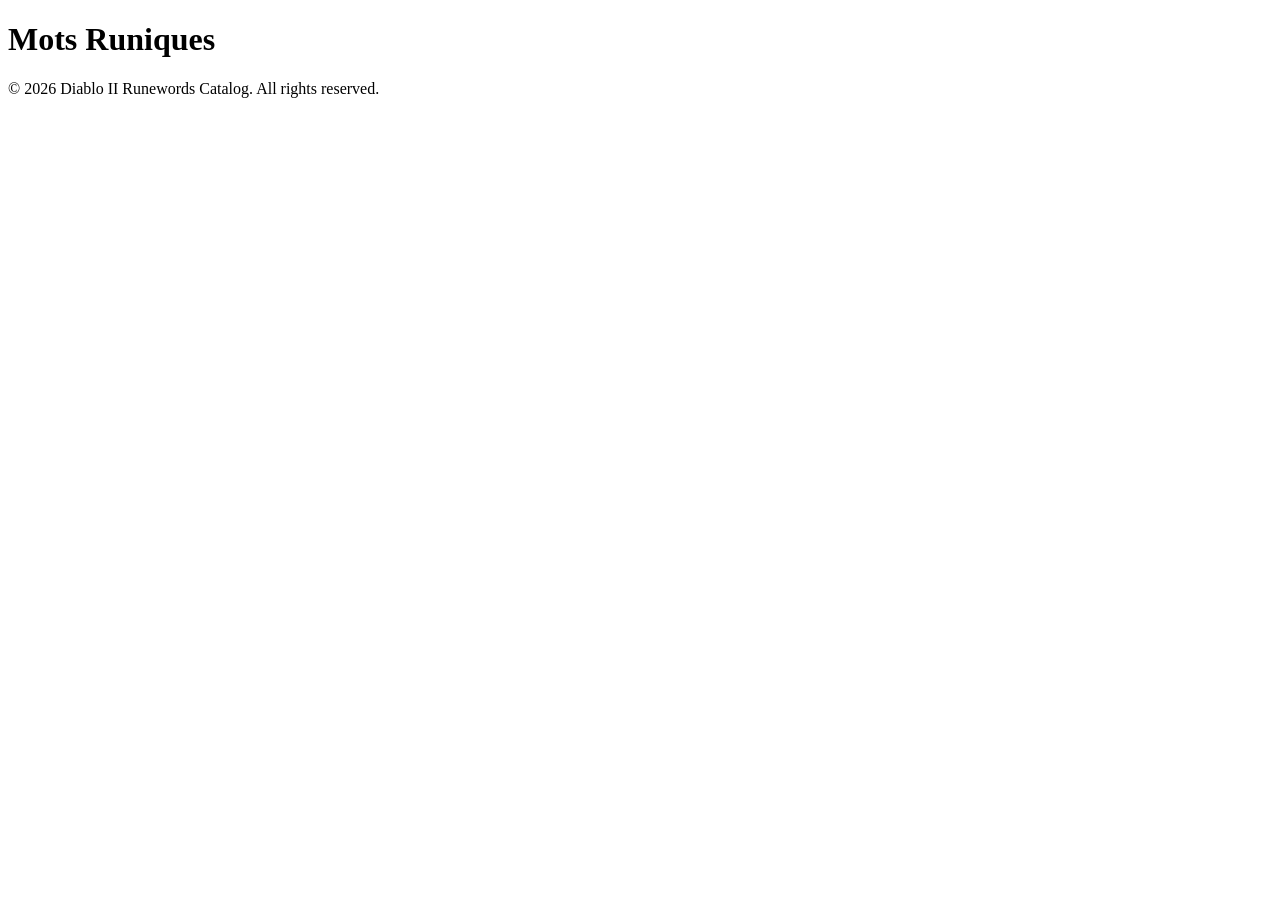
==== src/index.html @ 1d53c097 "chore: base established" ====
<!DOCTYPE html>
<html lang="fr">

<head>
  <meta charset="UTF-16" />
  <meta name="viewport" content="width=device-width, initial-scale=1.0" />
  <title>Diablo II Runewords Catalog</title>
  <link rel="stylesheet" href="src/css/base.css" />
</head>

<body>
  <h1>Mots Runiques</h1>

  <p></p>

  <script src="src/scripts/main.js"></script>
</body>

<footer>
  <p>© 2026 Diablo II Runewords Catalog. All rights reserved.</p>
</footer>

</html>
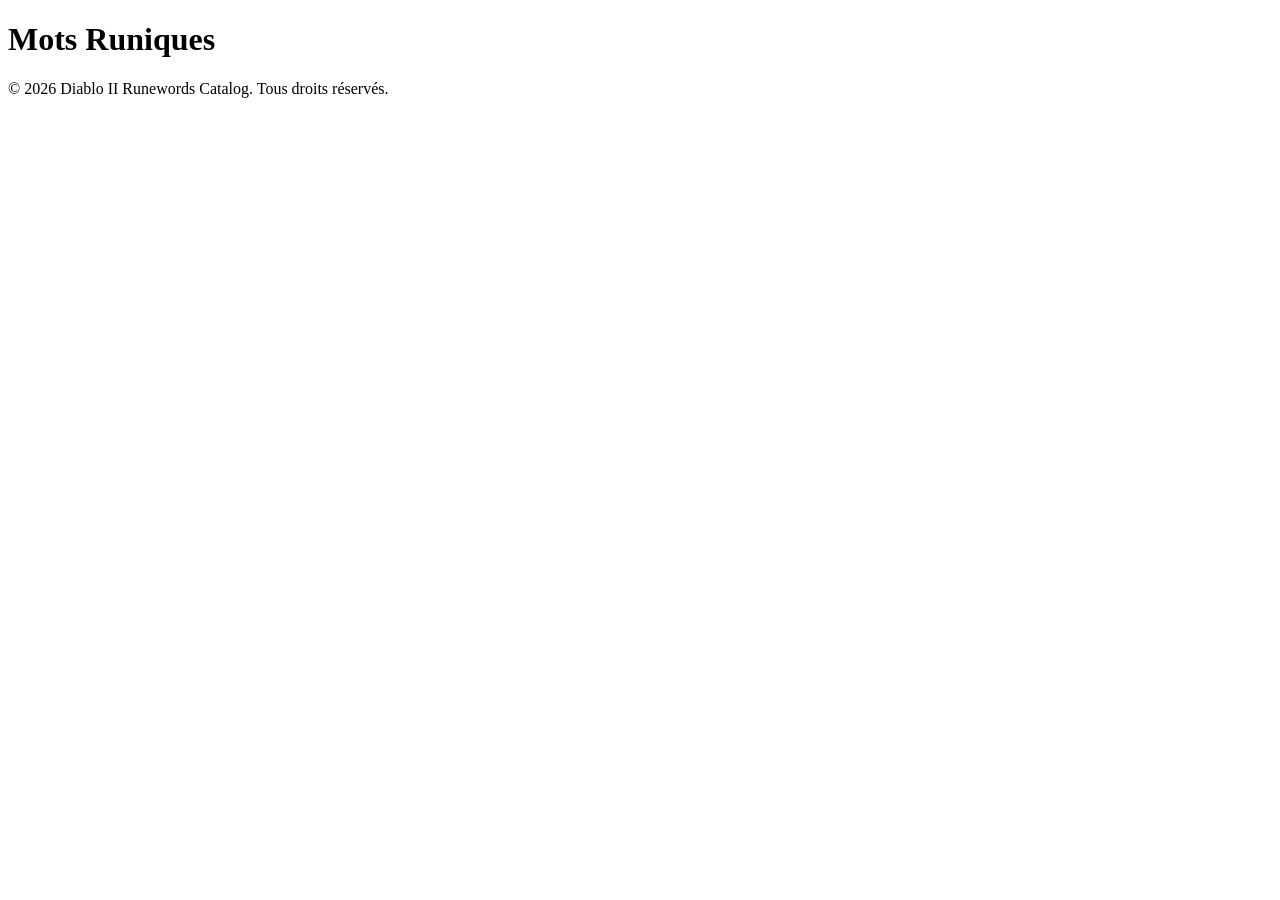
==== commit aae4cf07: "chore: changed language" ====
--- a/src/index.html
+++ b/src/index.html
@@ -2,9 +2,9 @@
 <html lang="fr">
 
 <head>
-  <meta charset="UTF-16" />
+  <meta charset="UTF-8" />
   <meta name="viewport" content="width=device-width, initial-scale=1.0" />
-  <title>Diablo II Runewords Catalog</title>
+  <title>Diablo II - Catalogue de Mots Runiques</title>
   <link rel="stylesheet" href="src/css/base.css" />
 </head>
 
@@ -17,7 +17,7 @@
 </body>
 
 <footer>
-  <p>© 2026 Diablo II Runewords Catalog. All rights reserved.</p>
+  <p>© 2026 Diablo II Runewords Catalog. Tous droits réservés.</p>
 </footer>
 
 </html>
